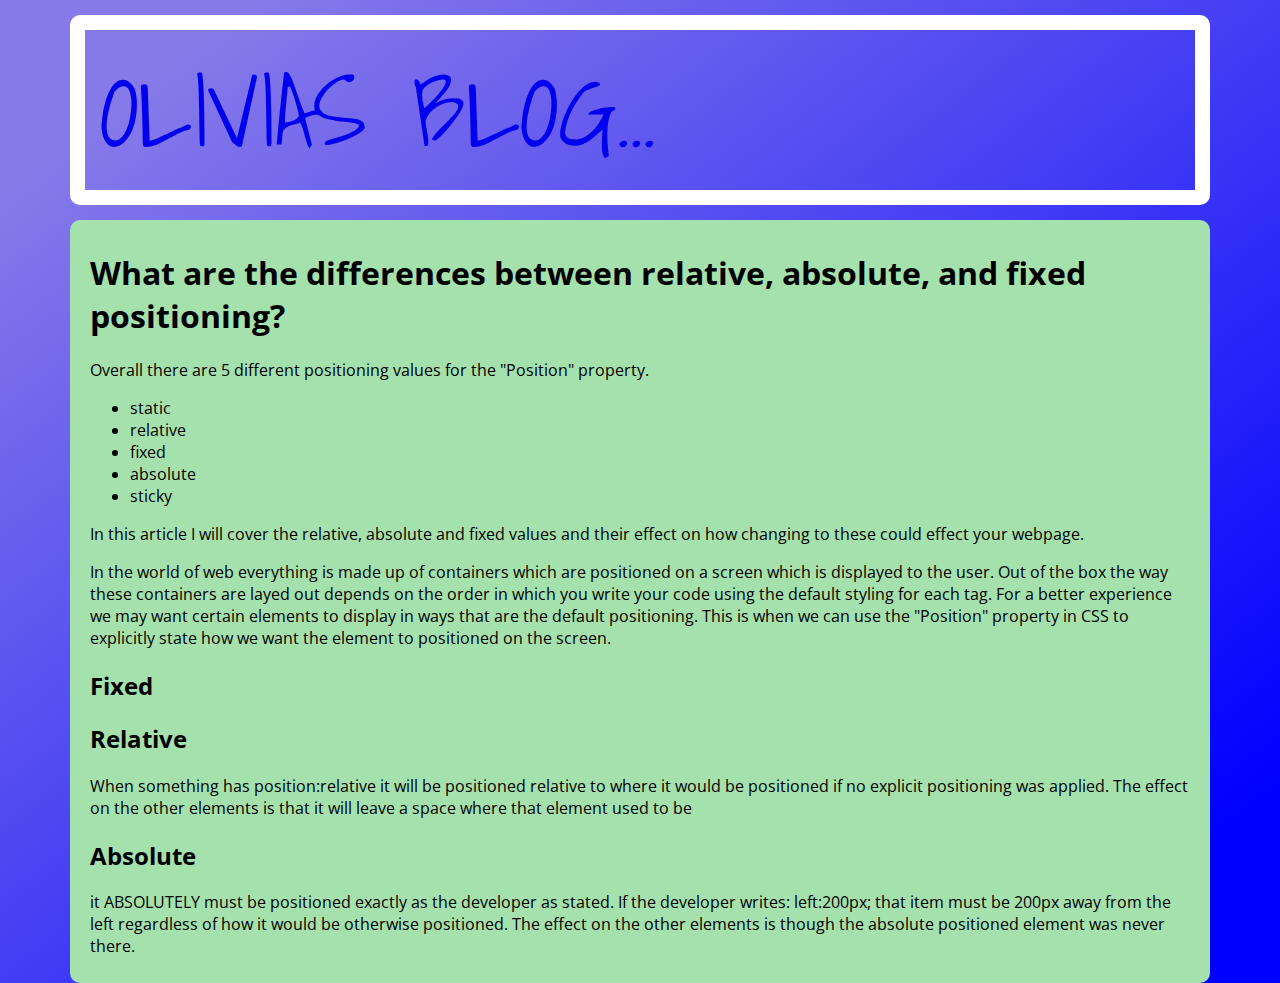
==== html-css.html @ c8eda498 "Add favicon, Add html-ccss, Add learning plan, Edit index, Edit styles" ====
<!DOCTYPE html>
<html lang="en">
<head>
    <meta charset="UTF-8">
    <meta http-equiv="X-UA-Compatible" content="IE=edge">
    <meta name="viewport" content="width=device-width, initial-scale=1.0">
    <title>Positioning Values</title>
    <link href="styles/main.css" rel="stylesheet" type="text/css">
    <link rel="preconnect" href="https://fonts.googleapis.com">
    <link rel="preconnect" href="https://fonts.gstatic.com" crossorigin>
    <link href="https://fonts.googleapis.com/css2?family=Open+Sans&family=Shadows+Into+Light&display=swap" rel="stylesheet">
    <link rel="shortcut icon" href="favicon.ico" type="image/x-icon">

</head>
<body>

    <div class="nav">
        <a href="index.html">OLIVIAS BLOG...</a>
        
      </div>

      <div class="html-css-body"> 
  

    <h1>What are the differences between relative, absolute, and fixed positioning? </h1>

    <p>Overall there are 5 different positioning values for the "Position" property.
        <ul>
            <li>static</li>
            <li>relative</li>
            <li>fixed</li>
            <li>absolute</li>
            <li>sticky</li>
        </ul>

    In this article I will cover the relative, absolute and fixed values and their effect on how changing to these could
    effect your webpage.
    </p>    


    <p>In the world of web everything is made up of containers which are positioned on a screen which is displayed 
        to the user. Out of the box the way these containers are layed out depends on the order in which you write your
        code using the default styling for each tag. For a better experience we may want certain elements to display 
        in ways that are the default positioning. This is when we can use the "Position" property in CSS to explicitly
        state how we want the element to positioned on the screen.
    </p>

    <h2>Fixed</h2>


    <h2>Relative</h2>
    <p>When something has position:relative it will be positioned relative to where it would be positioned 
       if no explicit positioning was applied. The effect on the other elements is that it will leave a space where
       that element used to be </p>


    <h2>Absolute</h2>
    <p>it ABSOLUTELY must be positioned exactly as the developer as stated. If the developer writes: left:200px; that 
        item must be 200px away from the left regardless of how it would be otherwise positioned. The effect on the other 
        elements is though the absolute positioned element was never there. 
    </p>

</div>
    
</body>
</html>
---- styles/main.css ----
body{
    

        background-image: linear-gradient(to bottom right,#867AE9 10%, blue 90%);
        font-family: 'Open Sans', sans-serif;
        margin: 0;
            }

table{
    width: 100%;
}

td{
    width: 50%;
}

hr{
    border-style: solid;
    border-color: white;
    margin: 0 0 0 0;
}


a:hover{
    color: cornflowerblue;
}



.nav{
border-radius: 10px;
border: white;
border-style: solid;
border-width: 15px;
height: 160px;
font-size: 100px;
text-align: left; 
color: white;
margin: 15px 70px 15px 70px;
padding-left: 15px;
font-family: 'Shadows Into Light', cursive;
}

.nav a:visited{
    color: white;
}

.nav a{text-decoration: none;}

.section{
    border-radius: 10px;
    height: 15rem;
    background-color: #A5E1AD;
    margin: 50px 70px 0px 70px ;
    padding: 0 0 0 0;
    
}

.heading{
    font-size: 60px;
    padding: 40px 0 0 25;
    color: #867AE9;
    text-align: center;
    letter-spacing: 1.5rem;
}

.sprints{
    font-size: 30px;
    text-decoration: underline;
    margin: 0 10px 0 10px;
    margin-top: 50px;
    color: black;


}

.sprints-section{
    text-align: center;
    padding: 50px 0px 0px 0px;
    
}


.tasks{
    font-size: 20px;
    text-decoration: underline;
    margin: 50px 10px 0px 10px;
    color: black;
    text-align: center;
}


.task-data{
    text-align: left;
    padding: 50px 30px 0px 30px;
    
}

.task-section{
    height: 30rem;
}


.html-css-body{
    margin: 0px 70px 0px 70px;
    padding: 10px 20px 10px 20px;
    background-color: #A5E1AD;
    border-radius: 10px;


}
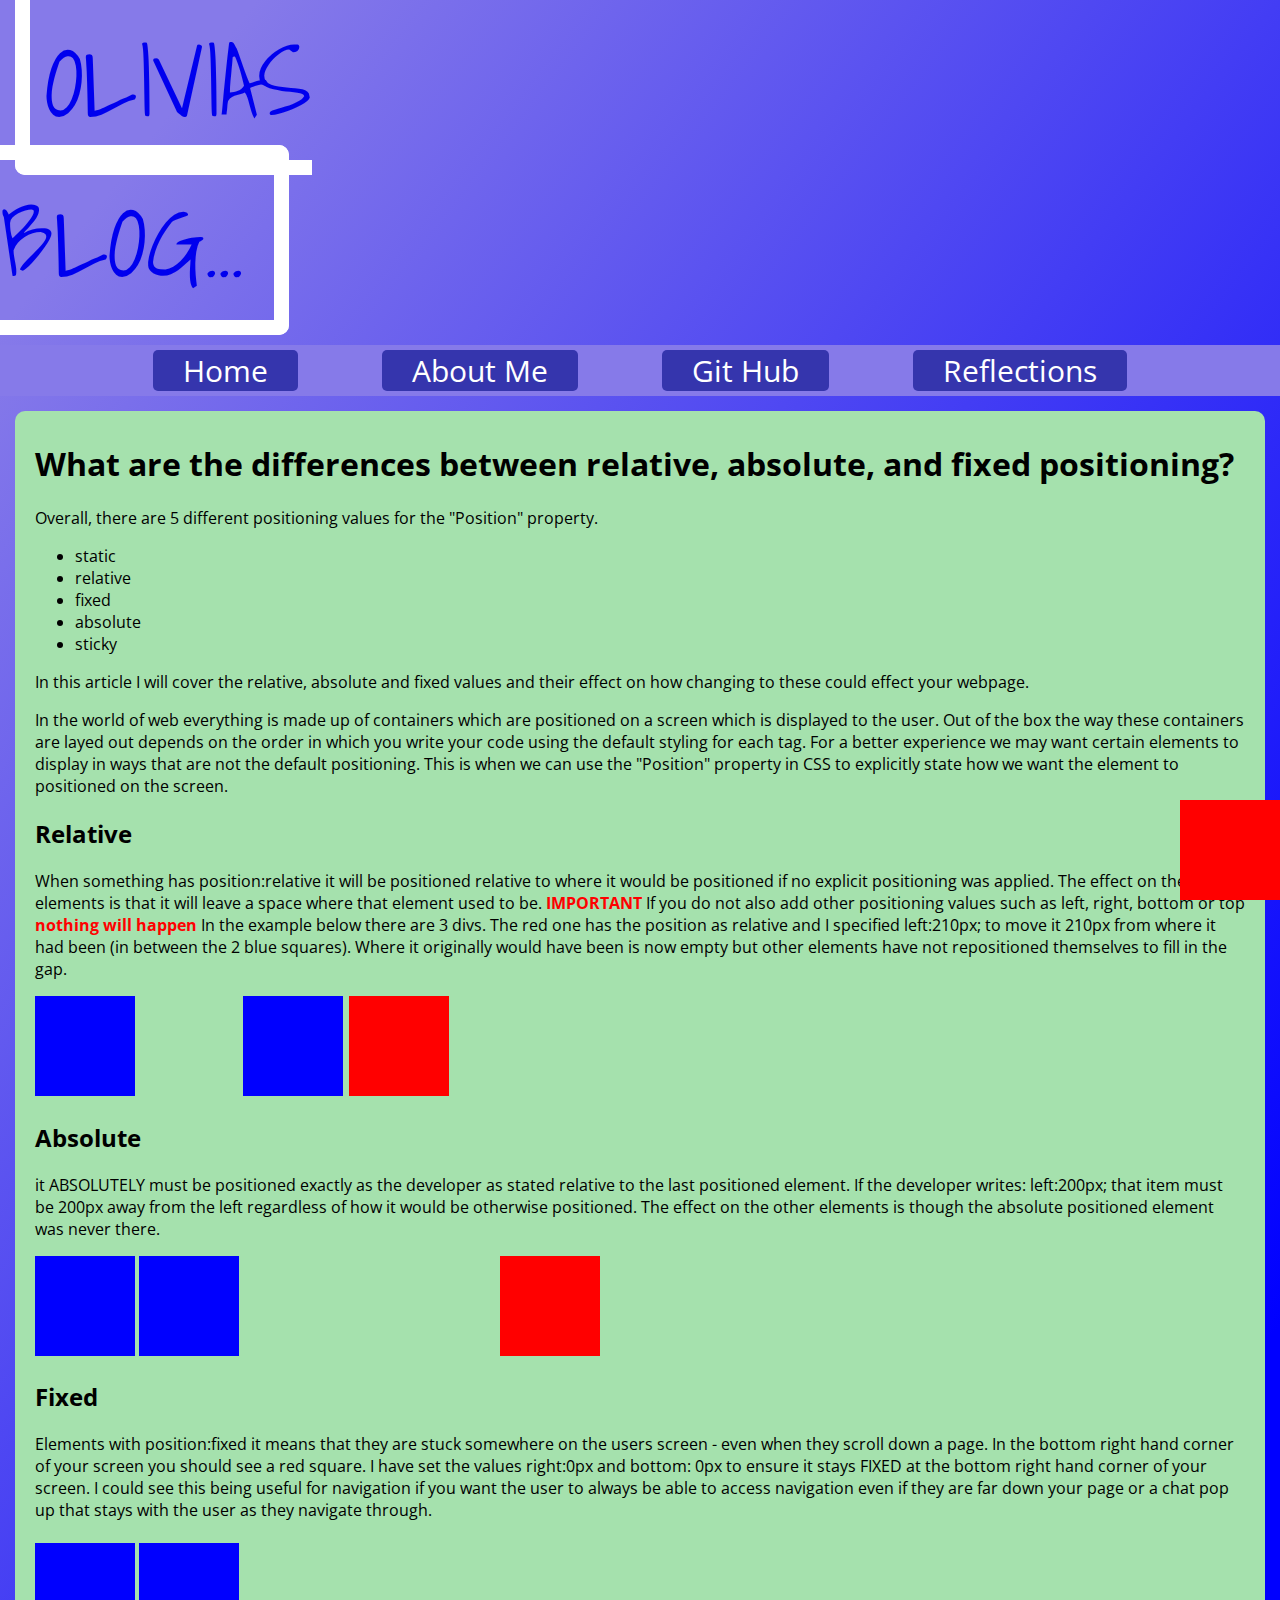
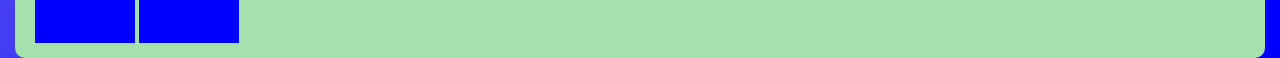
==== commit 1ad65011: "Update Pages" ====
--- a/html-css.html
+++ b/html-css.html
@@ -16,15 +16,21 @@
 
     <div class="nav">
         <a href="index.html">OLIVIAS BLOG...</a>
-        
-      </div>
+    </div>
 
-      <div class="html-css-body"> 
+    <nav>
+        <a class="nav-item" href="index.html">Home</a>
+        <a class="nav-item" href="index.html">About Me</a>
+        <a class="nav-item" href="https://github.com/schultzo?tab=repositories" target="_blank">Git Hub</a>
+        <a class="nav-item" href="https://github.com/schultzo/reflections" target="_blank">Reflections</a>
+    </nav>
   
-
+  
+    <div class="html-css-body"> 
+  
     <h1>What are the differences between relative, absolute, and fixed positioning? </h1>
 
-    <p>Overall there are 5 different positioning values for the "Position" property.
+    <p>Overall, there are 5 different positioning values for the "Position" property.
         <ul>
             <li>static</li>
             <li>relative</li>
@@ -41,26 +47,68 @@
     <p>In the world of web everything is made up of containers which are positioned on a screen which is displayed 
         to the user. Out of the box the way these containers are layed out depends on the order in which you write your
         code using the default styling for each tag. For a better experience we may want certain elements to display 
-        in ways that are the default positioning. This is when we can use the "Position" property in CSS to explicitly
+        in ways that are not the default positioning. This is when we can use the "Position" property in CSS to explicitly
         state how we want the element to positioned on the screen.
     </p>
 
-    <h2>Fixed</h2>
-
-
+    
     <h2>Relative</h2>
     <p>When something has position:relative it will be positioned relative to where it would be positioned 
        if no explicit positioning was applied. The effect on the other elements is that it will leave a space where
-       that element used to be </p>
+       that element used to be.
+
+       <strong>IMPORTANT</strong> If you do not also add other positioning values such as left, right, bottom or top 
+       <strong>nothing will happen</strong>
+
+       In the example below there are 3 divs. The red one has the position as relative and I specified left:210px; to move it 
+       210px from where it had been (in between the 2 blue squares). Where it originally would have been is now empty but 
+       other elements have not repositioned themselves to fill in the gap.
+    </p>
+
+
+    <div class="extra-div"></div>
+    <div class="relative-div"></div>
+    <div class="extra-div"></div>
+
+
+
+
+
 
 
     <h2>Absolute</h2>
-    <p>it ABSOLUTELY must be positioned exactly as the developer as stated. If the developer writes: left:200px; that 
-        item must be 200px away from the left regardless of how it would be otherwise positioned. The effect on the other 
-        elements is though the absolute positioned element was never there. 
+    <p>it ABSOLUTELY must be positioned exactly as the developer as stated relative to the last positioned element. If the
+         developer writes: left:200px; that item must be 200px away from the left regardless of how it would be otherwise
+         positioned. The effect on the other  elements is though the absolute positioned element was never there. 
     </p>
 
+    <div class="extra-div"></div>
+    <div class="absolute-div"></div>    
+    <div class="extra-div"></div>
+
+
+
+    <h2>Fixed</h2>
+
+    Elements with position:fixed it means that they are stuck somewhere on the users screen - even when they scroll down 
+    a page. In the bottom right hand corner of your screen you should see a red square. I have set the values right:0px and bottom: 0px
+    to ensure it stays FIXED at the bottom right hand corner of your screen. 
+    
+    I could see this being useful for navigation if you want the user to always be able to access navigation even if they
+    are far down your page or a chat pop up that stays with the user as they navigate through.   <br> <br>
+
+
+    <div class="extra-div"></div>
+    <div class="fixed-div"></div>
+    <div class="extra-div"></div>
+
+
+
+
+
 </div>
+
+
     
 </body>
 </html>--- a/styles/main.css
+++ b/styles/main.css
@@ -1,6 +1,4 @@
 body{
-    
-
         background-image: linear-gradient(to bottom right,#867AE9 10%, blue 90%);
         font-family: 'Open Sans', sans-serif;
         margin: 0;
@@ -20,12 +18,28 @@
     margin: 0 0 0 0;
 }
 
+nav{
+    margin: 25px 0 0 0;
+    padding: 5px 0 5px 0;
+    background-color: #867AE9;
+    text-align: center;
+}
 
 a:hover{
     color: cornflowerblue;
 }
 
+.nav-item{
+    text-align: center;
+    margin: 0px 40px 0px 40px;
+    padding: 0px 30px 0px 30px;
+    text-decoration: none;
+    background-color: rgb(53, 53, 173);
+    color: white;
+    font-size: 30px;
+    border-radius: 5px;
 
+}
 
 .nav{
 border-radius: 10px;
@@ -36,8 +50,9 @@
 font-size: 100px;
 text-align: left; 
 color: white;
-margin: 15px 70px 15px 70px;
-padding-left: 15px;
+margin:15px 700px 15px 15px;
+padding: 0 30px 0 15px;
+display:inline;
 font-family: 'Shadows Into Light', cursive;
 }
 
@@ -51,7 +66,7 @@
     border-radius: 10px;
     height: 15rem;
     background-color: #A5E1AD;
-    margin: 50px 70px 0px 70px ;
+    margin: 50px 15px 0px 15px ;
     padding: 0 0 0 0;
     
 }
@@ -62,22 +77,6 @@
     color: #867AE9;
     text-align: center;
     letter-spacing: 1.5rem;
-}
-
-.sprints{
-    font-size: 30px;
-    text-decoration: underline;
-    margin: 0 10px 0 10px;
-    margin-top: 50px;
-    color: black;
-
-
-}
-
-.sprints-section{
-    text-align: center;
-    padding: 50px 0px 0px 0px;
-    
 }
 
 
@@ -101,11 +100,69 @@
 }
 
 
-.html-css-body{
-    margin: 0px 70px 0px 70px;
+
+
+ /*Learning Plan CSS */
+
+
+  /*html-ccs.html CSS */
+
+  .html-css-body{
+    margin: 15px 15px 0px 15px;
     padding: 10px 20px 10px 20px;
     background-color: #A5E1AD;
     border-radius: 10px;
+}
+
+strong{
+    color: red;
+    font-weight: bold;
+}
 
 
-}+.absolute-div{
+    height: 100px;
+    width: 100px;
+    background-color: red;
+    display:inline-block;
+    position: absolute;
+    left: 500px;
+
+    
+}
+
+.fixed-div{
+    height: 100px;
+    width: 100px;
+    background-color: red;
+    display:inline-block;
+    position: fixed;
+    right: 0px;
+    bottom: 0px;
+
+}
+
+.relative-div{
+    height: 100px;
+    width: 100px;
+    background-color: red;
+    display:inline-block;
+    position: relative;
+    left: 210px;
+}
+
+.extra-div{
+    height: 100px;
+    width: 100px;
+    background-color: blue;
+    display:inline-block;
+    
+
+}
+
+  /*identity-values.html CSS */
+
+  .identity-body{
+      height: auto;
+      padding: 15px 15px 15px 15px;
+  }
